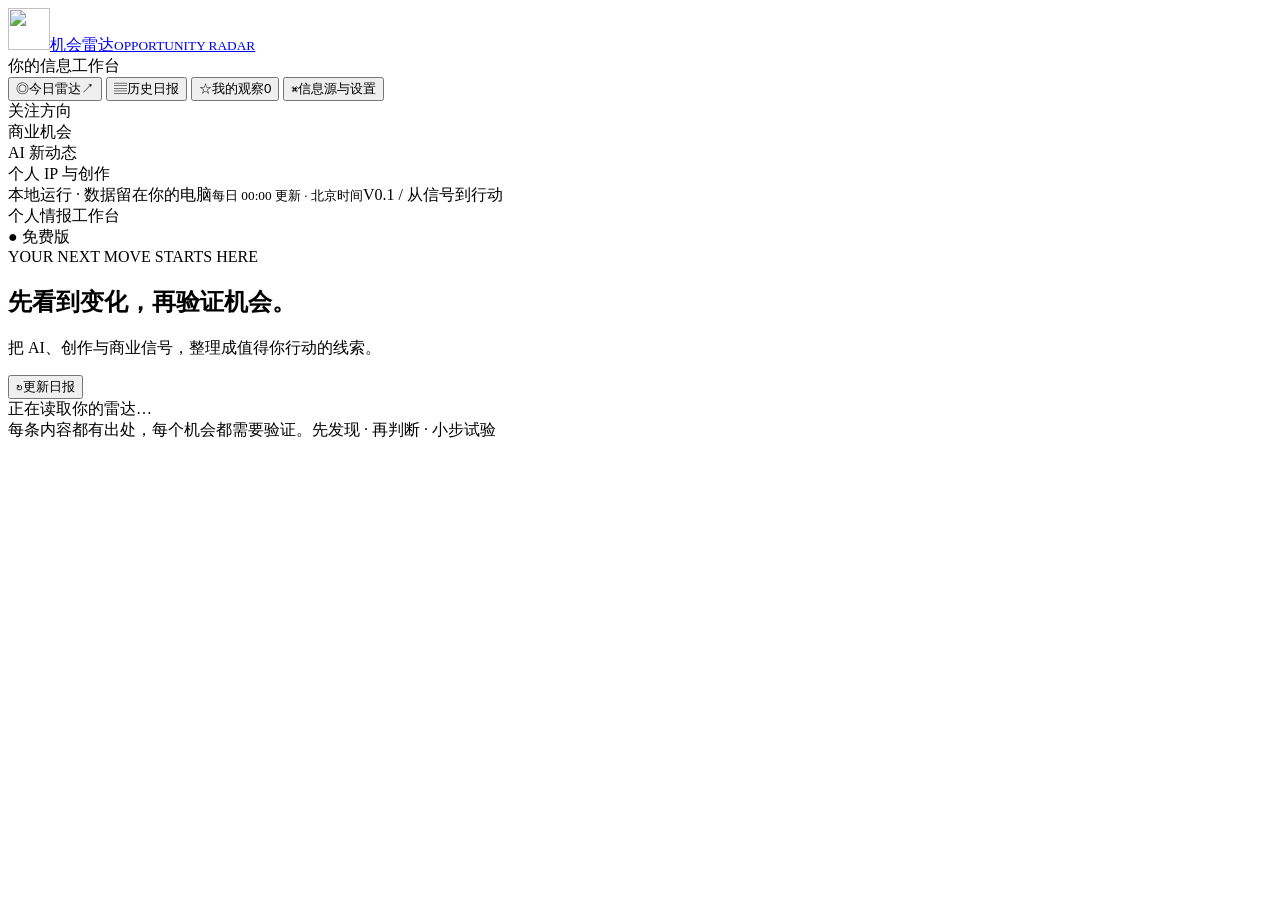
==== web/index.html @ c293f204 "feat: add real RSS digests and the local radar dashboard" ====
<!doctype html>
<html lang="zh-CN">
<head>
  <meta charset="UTF-8">
  <meta name="viewport" content="width=device-width, initial-scale=1.0">
  <meta name="theme-color" content="#1e493b">
  <title>机会雷达 · 先看到变化，再验证机会</title>
  <link rel="icon" href="/icon.svg" type="image/svg+xml">
  <link rel="stylesheet" href="/style.css">
  <script defer src="/app.js"></script>
</head>
<body>
  <aside class="sidebar">
    <a class="brand" href="/" aria-label="机会雷达首页"><img src="/icon.svg" alt="" width="42" height="42"><span>机会雷达<small>OPPORTUNITY RADAR</small></span></a>
    <div class="side-label">你的信息工作台</div>
    <nav aria-label="主导航">
      <button class="nav-item active" data-view="dashboard"><span class="nav-icon">◎</span>今日雷达<span class="nav-arrow">↗</span></button>
      <button class="nav-item" data-view="history"><span class="nav-icon">▤</span>历史日报</button>
      <button class="nav-item" data-view="saved"><span class="nav-icon">☆</span>我的观察<span id="saved-count" class="nav-count">0</span></button>
      <button class="nav-item" data-view="sources"><span class="nav-icon">⌘</span>信息源与设置</button>
    </nav>
    <div class="side-focus"><span class="side-label">关注方向</span><div><i></i>商业机会</div><div><i></i>AI 新动态</div><div><i></i>个人 IP 与创作</div></div>
    <div class="side-bottom"><span class="status-dot"></span>本地运行 · 数据留在你的电脑<small>每日 00:00 更新 · 北京时间</small><span class="version">V0.1 / 从信号到行动</span></div>
  </aside>
  <main>
    <header class="topbar"><div><span class="topbar-label">个人情报工作台</span><span id="clock"></span></div><span class="local-tag">● 免费版</span></header>
    <div class="main-inner">
      <section class="page-heading"><div><div class="eyebrow">YOUR NEXT MOVE STARTS HERE</div><h1 id="page-title">先看到变化，再验证机会。</h1><p id="page-subtitle">把 AI、创作与商业信号，整理成值得你行动的线索。</p></div><button id="refresh" class="button primary"><span>↻</span><span id="refresh-label">更新日报</span></button></section>
      <div id="notice" role="status" aria-live="polite"></div>
      <div id="content"><div class="empty loading">正在读取你的雷达…</div></div>
      <footer class="footer"><span>每条内容都有出处，每个机会都需要验证。</span><span>先发现 · 再判断 · 小步试验</span></footer>
    </div>
  </main>
  <div id="toast" class="toast" role="status" aria-live="polite"></div>
  <dialog id="manual-dialog"><form id="manual-form"><div class="dialog-heading"><h2>添加一条观察</h2><button type="button" data-close="manual-dialog" class="icon-button" aria-label="关闭">×</button></div><p class="muted">把抖音、TikTok、YouTube 或其他平台的链接加入观察。内容由你提供，系统不会自动读取视频。</p><label>标题<input name="title" maxlength="240" required placeholder="这条内容发生了什么？"></label><label>原文链接<input name="url" type="url" required placeholder="https://…"></label><label>你的摘录或备注<textarea name="excerpt" maxlength="220" rows="3" placeholder="记录具体变化或用户需求，最多 220 字"></textarea></label><label>发布时间（北京时间，可留空）<input name="published" type="datetime-local"></label><p class="muted small">留空会记录为添加时间，不视为已核实的原始发布时间。</p><button type="submit" class="button primary full">加入我的观察</button></form></dialog>
  <dialog id="note-dialog"><form id="note-form"><div class="dialog-heading"><h2>记录验证结果</h2><button type="button" data-close="note-dialog" class="icon-button" aria-label="关闭">×</button></div><p id="note-title" class="muted"></p><input type="hidden" name="id"><label>我的观察<textarea name="note" maxlength="2000" rows="6" placeholder="联系了谁？对方遇到什么问题？是否愿意试用或付费？下一步是什么？"></textarea></label><p class="muted small">这些记录只保存在本地，不会上传到 GitHub。</p><button type="submit" class="button primary full">保存记录</button></form></dialog>
</body>
</html>
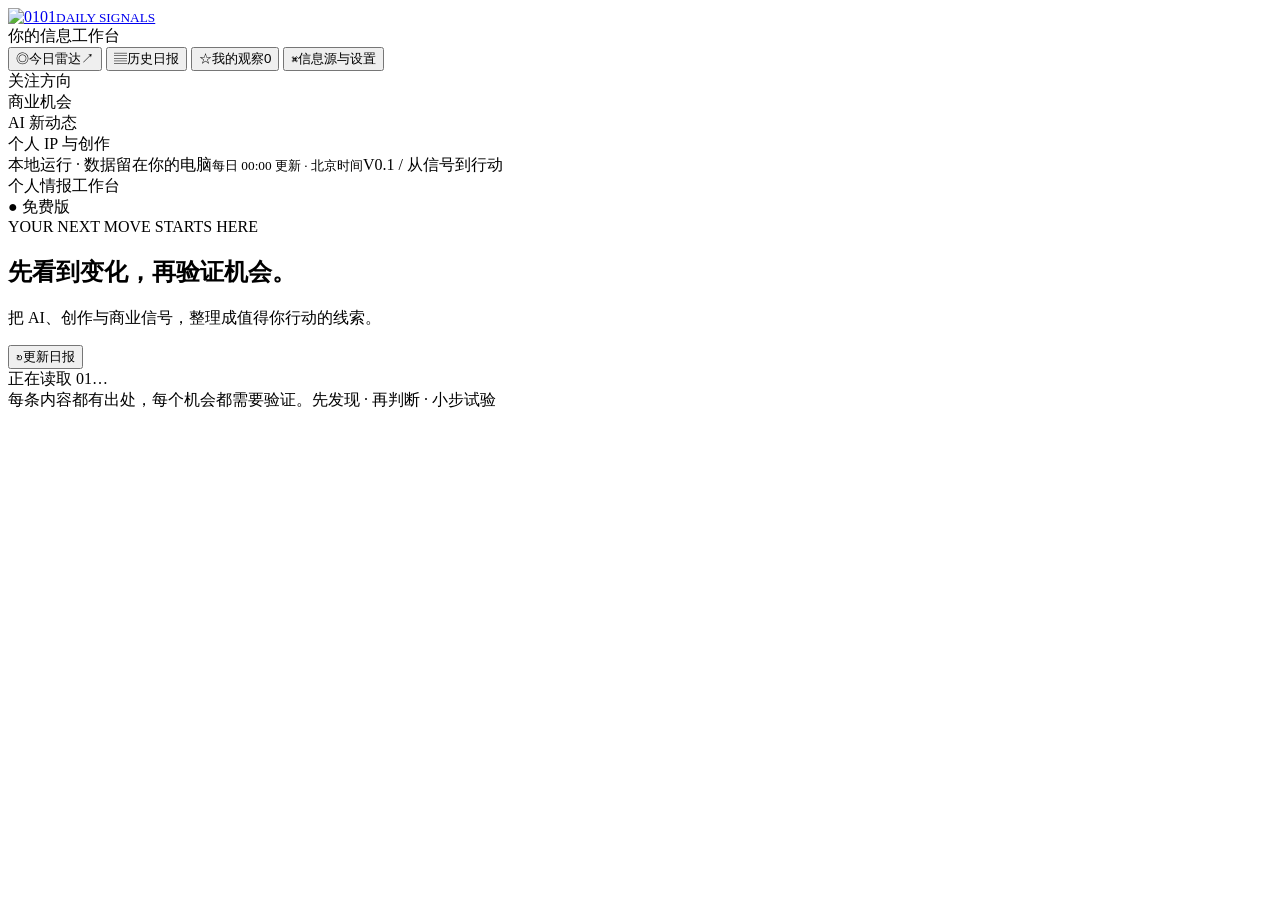
==== commit 018429ba: "style: unify the 01 brand and monochrome interface" ====
--- a/web/index.html
+++ b/web/index.html
@@ -3,15 +3,15 @@
 <head>
   <meta charset="UTF-8">
   <meta name="viewport" content="width=device-width, initial-scale=1.0">
-  <meta name="theme-color" content="#1e493b">
-  <title>机会雷达 · 先看到变化，再验证机会</title>
-  <link rel="icon" href="/icon.svg" type="image/svg+xml">
-  <link rel="stylesheet" href="/style.css">
+  <meta name="theme-color" content="#0a0a0a">
+  <title>01 · 每日资讯与机会观察</title>
+  <link rel="icon" href="/icon.svg?v=01" type="image/svg+xml">
+  <link rel="stylesheet" href="/style.css?v=01">
   <script defer src="/app.js"></script>
 </head>
 <body>
   <aside class="sidebar">
-    <a class="brand" href="/" aria-label="机会雷达首页"><img src="/icon.svg" alt="" width="42" height="42"><span>机会雷达<small>OPPORTUNITY RADAR</small></span></a>
+    <a class="brand" href="/" aria-label="01 首页"><img src="/icon.svg?v=01" alt="01" width="42" height="42"><span>01<small>DAILY SIGNALS</small></span></a>
     <div class="side-label">你的信息工作台</div>
     <nav aria-label="主导航">
       <button class="nav-item active" data-view="dashboard"><span class="nav-icon">◎</span>今日雷达<span class="nav-arrow">↗</span></button>
@@ -27,7 +27,7 @@
     <div class="main-inner">
       <section class="page-heading"><div><div class="eyebrow">YOUR NEXT MOVE STARTS HERE</div><h1 id="page-title">先看到变化，再验证机会。</h1><p id="page-subtitle">把 AI、创作与商业信号，整理成值得你行动的线索。</p></div><button id="refresh" class="button primary"><span>↻</span><span id="refresh-label">更新日报</span></button></section>
       <div id="notice" role="status" aria-live="polite"></div>
-      <div id="content"><div class="empty loading">正在读取你的雷达…</div></div>
+      <div id="content"><div class="empty loading">正在读取 01…</div></div>
       <footer class="footer"><span>每条内容都有出处，每个机会都需要验证。</span><span>先发现 · 再判断 · 小步试验</span></footer>
     </div>
   </main>
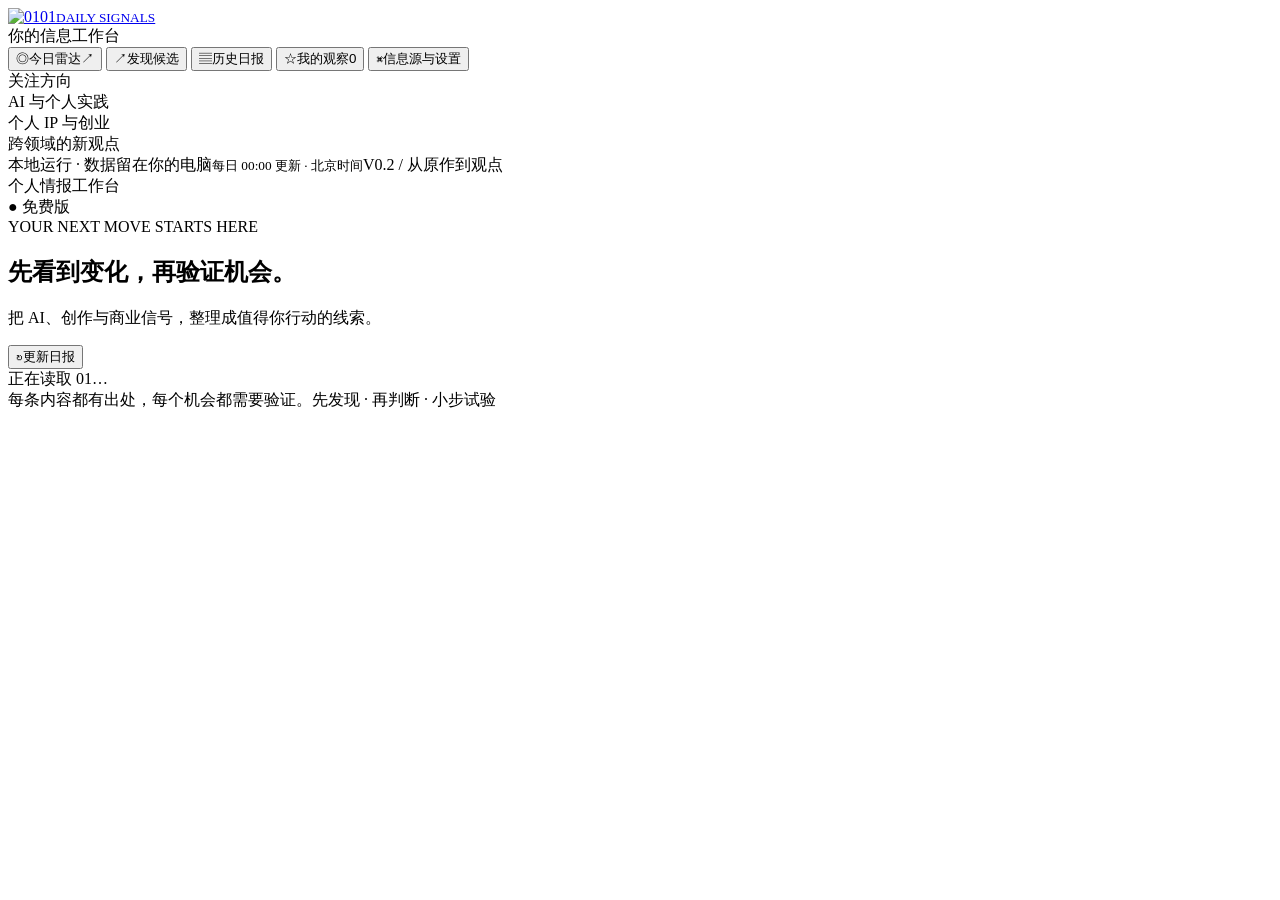
==== commit 62992033: "feat: discover recent creator originals and grounded six-field idea cards" ====
--- a/web/index.html
+++ b/web/index.html
@@ -4,9 +4,10 @@
   <meta charset="UTF-8">
   <meta name="viewport" content="width=device-width, initial-scale=1.0">
   <meta name="theme-color" content="#0a0a0a">
-  <title>01 · 每日资讯与机会观察</title>
+  <title>01 · 原创观点发现</title>
   <link rel="icon" href="/icon.svg?v=01" type="image/svg+xml">
-  <link rel="stylesheet" href="/style.css?v=01">
+  <link rel="stylesheet" href="/style.css?v=02">
+  <script defer src="/ideas-ui.js"></script>
   <script defer src="/app.js"></script>
 </head>
 <body>
@@ -15,12 +16,13 @@
     <div class="side-label">你的信息工作台</div>
     <nav aria-label="主导航">
       <button class="nav-item active" data-view="dashboard"><span class="nav-icon">◎</span>今日雷达<span class="nav-arrow">↗</span></button>
+      <button class="nav-item" data-view="candidates"><span class="nav-icon">↗</span>发现候选</button>
       <button class="nav-item" data-view="history"><span class="nav-icon">▤</span>历史日报</button>
       <button class="nav-item" data-view="saved"><span class="nav-icon">☆</span>我的观察<span id="saved-count" class="nav-count">0</span></button>
       <button class="nav-item" data-view="sources"><span class="nav-icon">⌘</span>信息源与设置</button>
     </nav>
-    <div class="side-focus"><span class="side-label">关注方向</span><div><i></i>商业机会</div><div><i></i>AI 新动态</div><div><i></i>个人 IP 与创作</div></div>
-    <div class="side-bottom"><span class="status-dot"></span>本地运行 · 数据留在你的电脑<small>每日 00:00 更新 · 北京时间</small><span class="version">V0.1 / 从信号到行动</span></div>
+    <div class="side-focus"><span class="side-label">关注方向</span><div><i></i>AI 与个人实践</div><div><i></i>个人 IP 与创业</div><div><i></i>跨领域的新观点</div></div>
+    <div class="side-bottom"><span class="status-dot"></span>本地运行 · 数据留在你的电脑<small>每日 00:00 更新 · 北京时间</small><span class="version">V0.2 / 从原作到观点</span></div>
   </aside>
   <main>
     <header class="topbar"><div><span class="topbar-label">个人情报工作台</span><span id="clock"></span></div><span class="local-tag">● 免费版</span></header>
@@ -32,7 +34,8 @@
     </div>
   </main>
   <div id="toast" class="toast" role="status" aria-live="polite"></div>
-  <dialog id="manual-dialog"><form id="manual-form"><div class="dialog-heading"><h2>添加一条观察</h2><button type="button" data-close="manual-dialog" class="icon-button" aria-label="关闭">×</button></div><p class="muted">把抖音、TikTok、YouTube 或其他平台的链接加入观察。内容由你提供，系统不会自动读取视频。</p><label>标题<input name="title" maxlength="240" required placeholder="这条内容发生了什么？"></label><label>原文链接<input name="url" type="url" required placeholder="https://…"></label><label>你的摘录或备注<textarea name="excerpt" maxlength="220" rows="3" placeholder="记录具体变化或用户需求，最多 220 字"></textarea></label><label>发布时间（北京时间，可留空）<input name="published" type="datetime-local"></label><p class="muted small">留空会记录为添加时间，不视为已核实的原始发布时间。</p><button type="submit" class="button primary full">加入我的观察</button></form></dialog>
+  <dialog id="manual-dialog"><form id="manual-form"><div class="dialog-heading"><h2>添加本人原作</h2><button type="button" data-close="manual-dialog" class="icon-button" aria-label="关闭">×</button></div><p class="muted">添加抖音、B站、小红书、YouTube 或博客原作。不会自动读取视频；添加后可在“我的观察”补充字幕和六字段。</p><label>标题<input name="title" maxlength="240" required></label><label>谁提出<input name="creator" maxlength="100" placeholder="作者或实际提出观点的人"></label><label>本人原作链接<input name="url" type="url" required placeholder="https://…"></label><label>简短摘录<textarea name="excerpt" maxlength="220" rows="3"></textarea></label><label>原始发布时间（北京时间，可留空）<input name="published" type="datetime-local"></label><p class="muted small">留空只记录添加时间，不进入七天新内容。早期作品仍可保存为参考样本。</p><button type="submit" class="button primary full">加入我的观察</button></form></dialog>
+  <dialog id="review-dialog" class="review-dialog"><form id="review-form"><div class="dialog-heading"><h2>整理一张观点卡</h2><button type="button" data-close="review-dialog" class="icon-button" aria-label="关闭">×</button></div><p id="review-title" class="muted"></p><input name="id" type="hidden"><label>谁提出<input name="creator" maxlength="100" required></label><label class="check-label"><input name="primary_confirmed" type="checkbox" required>我已核对：链接指向本人原作，所填原文来自这条内容</label><label>作者原文 / 视频字幕<textarea name="body" rows="7" maxlength="14000" placeholder="粘贴原文或字幕。模型至少需要 250 字符；标题和简介不足以代表完整观点。仅保存在本地。" required></textarea></label><button type="button" id="analyze-review" class="button">用本地模型整理</button><p id="review-progress" role="status" class="muted"></p><div class="review-fields"><label>核心观点<textarea name="claim" rows="3" maxlength="1200" required></textarea></label><label>新意类型<select name="novelty_type"><option>新概念或方法</option><option>独特解释</option><option>个人实验</option><option>新应用</option></select></label><label>有什么新意<textarea name="novelty" rows="3" maxlength="1200" required placeholder="与哪种常见说法不同？避免宣称世界首创。"></textarea></label><label>依据或实践经历<textarea name="evidence" rows="3" maxlength="1200" required placeholder="作者实际提供了哪些依据？哪些尚未证实？"></textarea></label><label>支持观点的原文证据<textarea name="quote" rows="2" minlength="12" maxlength="200" required placeholder="原样摘录 12～200 字符，必须能在上方原文找到。"></textarea></label><label>可以怎样验证或使用<textarea name="use" rows="3" maxlength="1200" required placeholder="这是你的验证建议，不是作者已经做过的实验。"></textarea></label></div><p class="muted small">原始时间和链接沿用来源。证据核对只检查引文存在，不能证明观点正确。模型结果需你阅读并核对。</p><button type="submit" class="button primary full">我已核对，保存观点卡</button></form></dialog>
   <dialog id="note-dialog"><form id="note-form"><div class="dialog-heading"><h2>记录验证结果</h2><button type="button" data-close="note-dialog" class="icon-button" aria-label="关闭">×</button></div><p id="note-title" class="muted"></p><input type="hidden" name="id"><label>我的观察<textarea name="note" maxlength="2000" rows="6" placeholder="联系了谁？对方遇到什么问题？是否愿意试用或付费？下一步是什么？"></textarea></label><p class="muted small">这些记录只保存在本地，不会上传到 GitHub。</p><button type="submit" class="button primary full">保存记录</button></form></dialog>
 </body>
 </html>
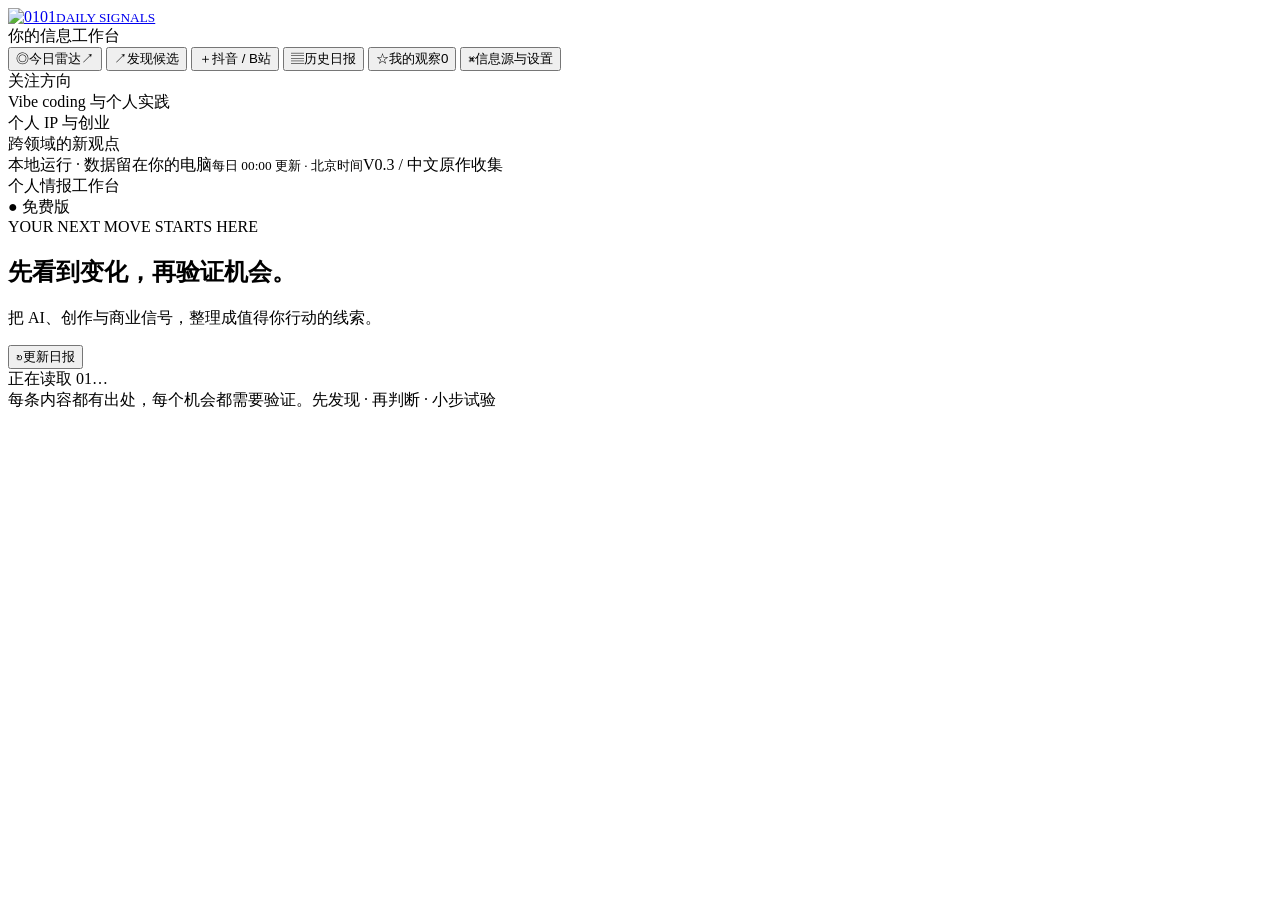
==== commit 6146379c: "feat: collect Chinese-platform originals with explicit access limits" ====
--- a/web/index.html
+++ b/web/index.html
@@ -8,7 +8,8 @@
   <link rel="icon" href="/icon.svg?v=01" type="image/svg+xml">
   <link rel="stylesheet" href="/style.css?v=02">
   <script defer src="/ideas-ui.js"></script>
-  <script defer src="/app.js"></script>
+  <script defer src="/platforms-ui.js?v=03"></script>
+  <script defer src="/app.js?v=03"></script>
 </head>
 <body>
   <aside class="sidebar">
@@ -17,12 +18,13 @@
     <nav aria-label="主导航">
       <button class="nav-item active" data-view="dashboard"><span class="nav-icon">◎</span>今日雷达<span class="nav-arrow">↗</span></button>
       <button class="nav-item" data-view="candidates"><span class="nav-icon">↗</span>发现候选</button>
+      <button class="nav-item" data-view="platforms"><span class="nav-icon">＋</span>抖音 / B站</button>
       <button class="nav-item" data-view="history"><span class="nav-icon">▤</span>历史日报</button>
       <button class="nav-item" data-view="saved"><span class="nav-icon">☆</span>我的观察<span id="saved-count" class="nav-count">0</span></button>
       <button class="nav-item" data-view="sources"><span class="nav-icon">⌘</span>信息源与设置</button>
     </nav>
-    <div class="side-focus"><span class="side-label">关注方向</span><div><i></i>AI 与个人实践</div><div><i></i>个人 IP 与创业</div><div><i></i>跨领域的新观点</div></div>
-    <div class="side-bottom"><span class="status-dot"></span>本地运行 · 数据留在你的电脑<small>每日 00:00 更新 · 北京时间</small><span class="version">V0.2 / 从原作到观点</span></div>
+    <div class="side-focus"><span class="side-label">关注方向</span><div><i></i>Vibe coding 与个人实践</div><div><i></i>个人 IP 与创业</div><div><i></i>跨领域的新观点</div></div>
+    <div class="side-bottom"><span class="status-dot"></span>本地运行 · 数据留在你的电脑<small>每日 00:00 更新 · 北京时间</small><span class="version">V0.3 / 中文原作收集</span></div>
   </aside>
   <main>
     <header class="topbar"><div><span class="topbar-label">个人情报工作台</span><span id="clock"></span></div><span class="local-tag">● 免费版</span></header>
